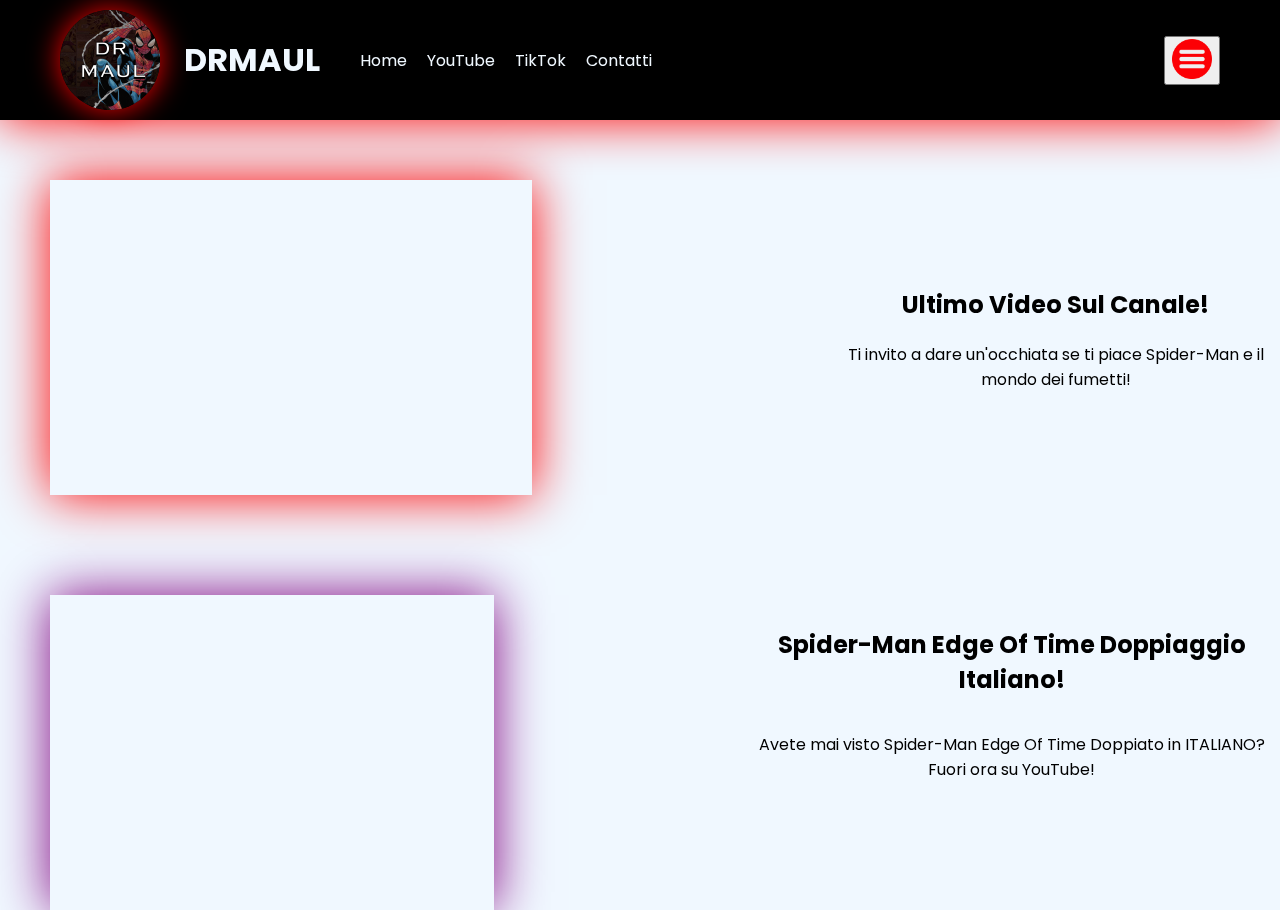
==== index.html @ 6705fc60 "Add files via upload" ====
<!DOCTYPE html>
<html lang="en">
<head>
    <meta charset="UTF-8">
    <meta name="viewport" content="width=device-width, initial-scale=1.0">
    <title>DrMaul | Official Website</title>
    <link rel="stylesheet" href="styles.css">
    <link rel="preconnect" href="https://fonts.googleapis.com">
    <link rel="preconnect" href="https://fonts.gstatic.com" crossorigin>
    <link href="https://fonts.googleapis.com/css2?family=Poppins:ital,wght@0,100;0,200;0,300;0,400;0,500;0,600;0,700;0,800;0,900;1,100;1,200;1,300;1,400;1,500;1,600;1,700;1,800;1,900&display=swap" rel="stylesheet">    
</head>
<body>
    <nav id="navbar">
    <div id="logo"><img src="logo.jpg" alt="logo DrMaul" class="imglogo" width="100px">
        <h1 class="">DRMAUL</h1>
    </div>
        <ul id="navlist">
           <a href="index.html" class=""><li>Home</li></button></a>
           <a href="https://youtube.com/@drmaul78" class=""><li>YouTube</li></a>
           <a href="https://www.tiktok.com/@drmaul_" class=""><li>TikTok</li></a>
           <a href="index.html" class=""><li>Contatti</li></a>
        </ul>
        <button id="hamburger"><img src="hamburger(1).png" alt="hamburger tasto" id="hamburger" width="40px"></button>
    </nav>
    <main id="home">
        <div id="video">
            <iframe width="560" height="315" src="https://www.youtube.com/embed/m1syGaXOxhk" id="videoyt" 
            title="YouTube video player" frameborder="0" 
            allow="accelerometer; autoplay; clipboard-write; encrypted-media; gyroscope; picture-in-picture; web-share" 
            allowfullscreen>
            </iframe>
            <div id="video-text-container">
                <h2 id="videotext">Ultimo Video Sul Canale!</h2>
                <p class="p">Ti invito a dare un'occhiata se ti piace Spider-Man e il mondo dei fumetti!</p>
            </div>
        </div>
        <div id="home2">
            <iframe width="560" height="315" src="https://www.youtube.com/embed/AKhAUKq06dc" id="videoyt2" 
            title="YouTube video player" frameborder="0" 
            allow="accelerometer; autoplay; clipboard-write; encrypted-media; gyroscope; picture-in-picture; web-share" 
            allowfullscreen>
            </iframe> <!-- ✅ CHIUSO CORRETTAMENTE -->
        
            <div id="video-text-container2">
                <h2 id="videotext2">Spider-Man Edge Of Time Doppiaggio Italiano!</h2>
                <p class="p2">Avete mai visto Spider-Man Edge Of Time Doppiato in ITALIANO? Fuori ora su YouTube!</p>
            </div>
        </div>
    </main>
</body>
</html>
---- styles.css ----
body {
    margin: 0px 0px;
    font-family: Poppins, sans-serif;
    background-color: aliceblue;
}
#navlist {
    list-style: none;
    display: flex;
    gap: 20px;

}
#navbar {
    display: flex;
    align-items: center;
    padding: 10px 60px;
    background-color: rgb(0, 0, 0); 
    color: aliceblue;   
    box-shadow: 0 0 50px red;
    position: fixed;
    right: 0;
    left: 0;
    top: 0;
}

#hamburger {
    margin-left: auto;

}
#logo {
    display: flex;
    align-items: center;
    gap: 24px;
}
.imglogo {
    border-radius: 50px;
    box-shadow: 0 0 30px red;
}
#video {
    display: flex;
    margin-top: 100px;
    margin-left: 50px;
    align-items: center;
}
#videotext {
    margin-left: 150px;
}
#videoyt {
    box-shadow: 0 0 50px red;
}

#videotext, .p {
    display: flex;
    flex-direction: column;
    margin-left: 300px;
    text-align: center;
    align-items: center;
}

#home {
    margin-top: 180px;
}

a {
    text-decoration: none;
    color: aliceblue;
    transition: transform 0.3s ease-in-out;
}

a:hover {
    transform: scale(1.05);
    color: red;
    box-shadow: 0 0 50px white;
}

#videoyt2 {
    display: flex;
    margin-top: 100px;
    margin-left: 50px;
    align-items: center;
    text-align: center;
}
#home2 {
    display: flex;
    align-items: center;
    text-align: center;
    margin-left: auto;
}
#video-text-container2 {
    display: flex;
    flex-direction: column;
    text-align: center;
    align-items: center;
    margin-left: 250px;
}

#videoyt2 {
    box-shadow: 0 0 50px purple;
}
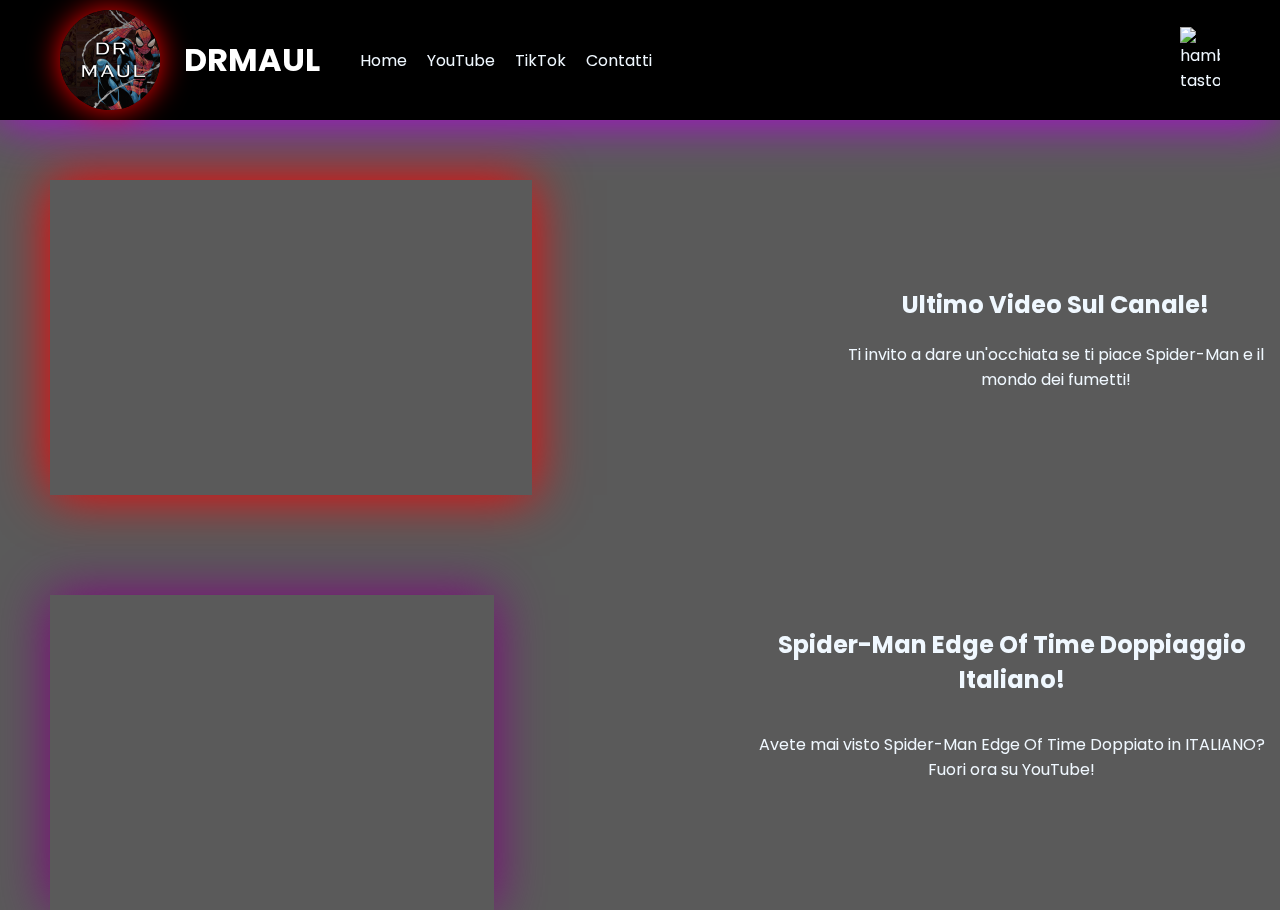
==== commit be4bfeac: "Add files via upload" ====
--- a/index.html
+++ b/index.html
@@ -7,20 +7,21 @@
     <link rel="stylesheet" href="styles.css">
     <link rel="preconnect" href="https://fonts.googleapis.com">
     <link rel="preconnect" href="https://fonts.gstatic.com" crossorigin>
-    <link href="https://fonts.googleapis.com/css2?family=Poppins:ital,wght@0,100;0,200;0,300;0,400;0,500;0,600;0,700;0,800;0,900;1,100;1,200;1,300;1,400;1,500;1,600;1,700;1,800;1,900&display=swap" rel="stylesheet">    
+    <link href="https://fonts.googleapis.com/css2?family=Poppins:ital,wght@0,100;0,200;0,300;0,400;0,500;0,600;0,700;0,800;0,900;1,100;1,200;1,300;1,400;1,500;1,600;1,700;1,800;1,900&display=swap" rel="stylesheet">
+    <link rel="stylesheet" href="media.css">    
 </head>
 <body>
     <nav id="navbar">
     <div id="logo"><img src="logo.jpg" alt="logo DrMaul" class="imglogo" width="100px">
-        <h1 class="">DRMAUL</h1>
+        <h1 class="name">DRMAUL</h1>
     </div>
         <ul id="navlist">
            <a href="index.html" class=""><li>Home</li></button></a>
            <a href="https://youtube.com/@drmaul78" class=""><li>YouTube</li></a>
            <a href="https://www.tiktok.com/@drmaul_" class=""><li>TikTok</li></a>
-           <a href="index.html" class=""><li>Contatti</li></a>
+           <a href="contatti.html" class=""><li>Contatti</li></a>
         </ul>
-        <button id="hamburger"><img src="hamburger(1).png" alt="hamburger tasto" id="hamburger" width="40px"></button>
+       <img src="hamburger(2).png" alt="hamburger tasto" id="hamburger" width="40px">
     </nav>
     <main id="home">
         <div id="video">
--- a/styles.css
+++ b/styles.css
@@ -1,7 +1,8 @@
 body {
     margin: 0px 0px;
     font-family: Poppins, sans-serif;
-    background-color: aliceblue;
+    background-color: rgba(43, 43, 43, 0.781);
+    color: aliceblue;
 }
 #navlist {
     list-style: none;
@@ -15,11 +16,15 @@
     padding: 10px 60px;
     background-color: rgb(0, 0, 0); 
     color: aliceblue;   
-    box-shadow: 0 0 50px red;
+    box-shadow: 0 0 50px rgb(181, 0, 226);
     position: fixed;
     right: 0;
     left: 0;
     top: 0;
+}
+
+.name {
+    color:rgb(255, 255, 255);
 }
 
 #hamburger {
@@ -33,7 +38,7 @@
 }
 .imglogo {
     border-radius: 50px;
-    box-shadow: 0 0 30px red;
+    box-shadow: 0 0 30px rgb(255, 0, 0);
 }
 #video {
     display: flex;
@@ -68,8 +73,8 @@
 
 a:hover {
     transform: scale(1.05);
-    color: red;
-    box-shadow: 0 0 50px white;
+    color: rgb(195, 0, 255);
+
 }
 
 #videoyt2 {
@@ -96,3 +101,4 @@
 #videoyt2 {
     box-shadow: 0 0 50px purple;
 }
+
--- a/media.css
+++ b/media.css
@@ -0,0 +1,65 @@
+@media (max-width: 600px) {
+    #navlist {
+        display: none;
+    }
+
+    #logo {
+        margin-right: auto;
+    }
+
+    #navbar {
+        padding: 6px 6px;
+    }
+
+    .imglogo {
+        width: 50px;
+    }
+    #hamburger {
+        margin-right: 12px;
+    }
+    #home, #video {
+        display: flex;
+        flex-direction: column;
+        align-items: center;
+    }
+
+    #video iframe {
+        width: 100%;
+        height: auto;
+        aspect-ratio: 16 / 9;
+        margin-top: -100px;
+        margin-left: -50px;
+    }
+    #videotext, .p, iframe {
+        display: flex;
+        text-align: center;
+        flex-direction: column;
+        margin-left: -10px;
+        align-items: center;
+        margin-top: 24px;
+        width: 90%;
+    }
+    #videoyt2, #home2, #video-text-container2, #videoyt2 {
+        all: unset;
+    }
+    #home {
+        display: flex;
+        align-items: center;
+        text-align: center;
+    }
+    #videoyt2 {
+        width: 360px;
+        height: auto;
+        aspect-ratio: 16 / 9;
+        margin-top: 24px;
+        box-shadow: 0 0 50px purple;
+    }
+    body {
+        background-color: darkgray;
+    }
+
+    .p2 {
+        margin: 12px;
+        padding: 10;
+    }
+}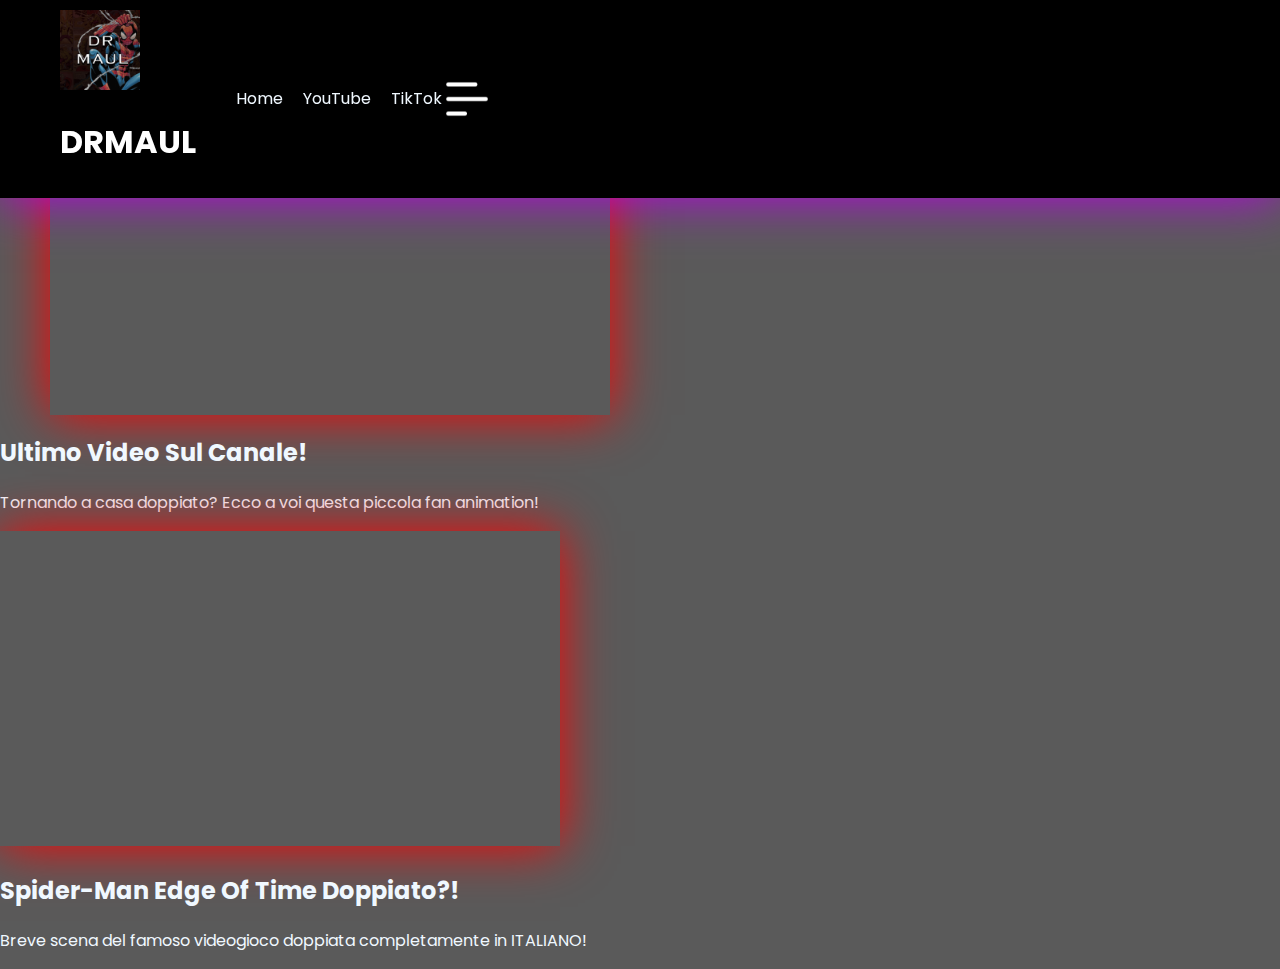
==== commit c96e8cd6: "Add files via upload" ====
--- a/index.html
+++ b/index.html
@@ -5,48 +5,49 @@
     <meta name="viewport" content="width=device-width, initial-scale=1.0">
     <title>DrMaul | Official Website</title>
     <link rel="stylesheet" href="styles.css">
+    <link rel="stylesheet" href="styles.css">
     <link rel="preconnect" href="https://fonts.googleapis.com">
     <link rel="preconnect" href="https://fonts.gstatic.com" crossorigin>
     <link href="https://fonts.googleapis.com/css2?family=Poppins:ital,wght@0,100;0,200;0,300;0,400;0,500;0,600;0,700;0,800;0,900;1,100;1,200;1,300;1,400;1,500;1,600;1,700;1,800;1,900&display=swap" rel="stylesheet">
-    <link rel="stylesheet" href="media.css">    
 </head>
 <body>
     <nav id="navbar">
-    <div id="logo"><img src="logo.jpg" alt="logo DrMaul" class="imglogo" width="100px">
-        <h1 class="name">DRMAUL</h1>
-    </div>
+        <div class="logo">
+            <img src="logo.jpg" width="80px">
+            <h1 class="name">DRMAUL</h1>
+        </div>
         <ul id="navlist">
-           <a href="index.html" class=""><li>Home</li></button></a>
-           <a href="https://youtube.com/@drmaul78" class=""><li>YouTube</li></a>
-           <a href="https://www.tiktok.com/@drmaul_" class=""><li>TikTok</li></a>
-           <a href="contatti.html" class=""><li>Contatti</li></a>
+            <li><a href="index.html">Home</a></li>
+            <li><a href="youtube.com/@drmaul78">YouTube</a></li>
+            <li><a href="tiktok.com/_drmaul">TikTok</a></li>
         </ul>
-       <img src="hamburger(2).png" alt="hamburger tasto" id="hamburger" width="40px">
+        <img src="hamburger(2).png" class="hamburger" width="50px">
     </nav>
-    <main id="home">
+    <main id="container">
         <div id="video">
             <iframe width="560" height="315" src="https://www.youtube.com/embed/m1syGaXOxhk" id="videoyt" 
             title="YouTube video player" frameborder="0" 
             allow="accelerometer; autoplay; clipboard-write; encrypted-media; gyroscope; picture-in-picture; web-share" 
             allowfullscreen>
             </iframe>
-            <div id="video-text-container">
-                <h2 id="videotext">Ultimo Video Sul Canale!</h2>
-                <p class="p">Ti invito a dare un'occhiata se ti piace Spider-Man e il mondo dei fumetti!</p>
-            </div>
         </div>
-        <div id="home2">
-            <iframe width="560" height="315" src="https://www.youtube.com/embed/AKhAUKq06dc" id="videoyt2" 
-            title="YouTube video player" frameborder="0" 
-            allow="accelerometer; autoplay; clipboard-write; encrypted-media; gyroscope; picture-in-picture; web-share" 
-            allowfullscreen>
-            </iframe> <!-- ✅ CHIUSO CORRETTAMENTE -->
-        
-            <div id="video-text-container2">
-                <h2 id="videotext2">Spider-Man Edge Of Time Doppiaggio Italiano!</h2>
-                <p class="p2">Avete mai visto Spider-Man Edge Of Time Doppiato in ITALIANO? Fuori ora su YouTube!</p>
-            </div>
-        </div>
+       <div class="text">
+        <h2>Ultimo Video Sul Canale!</h2>
+        <p>Tornando a casa doppiato? Ecco a voi questa piccola fan animation!</p>
+       </div> 
+
+       <div id="video2">
+        <iframe width="560" height="315" src="https://www.youtube.com/embed/AKhAUKq06dc" id="videoyt" 
+        title="YouTube video player" frameborder="0" 
+        allow="accelerometer; autoplay; clipboard-write; encrypted-media; gyroscope; picture-in-picture; web-share" 
+        allowfullscreen>
+        </iframe>
+    </div>
+   <div class="text2">
+    <h2>Spider-Man Edge Of Time Doppiato?!</h2>
+    <p>Breve scena del famoso videogioco doppiata completamente in ITALIANO!</p>
+   </div> 
     </main>
+    
 </body>
 </html>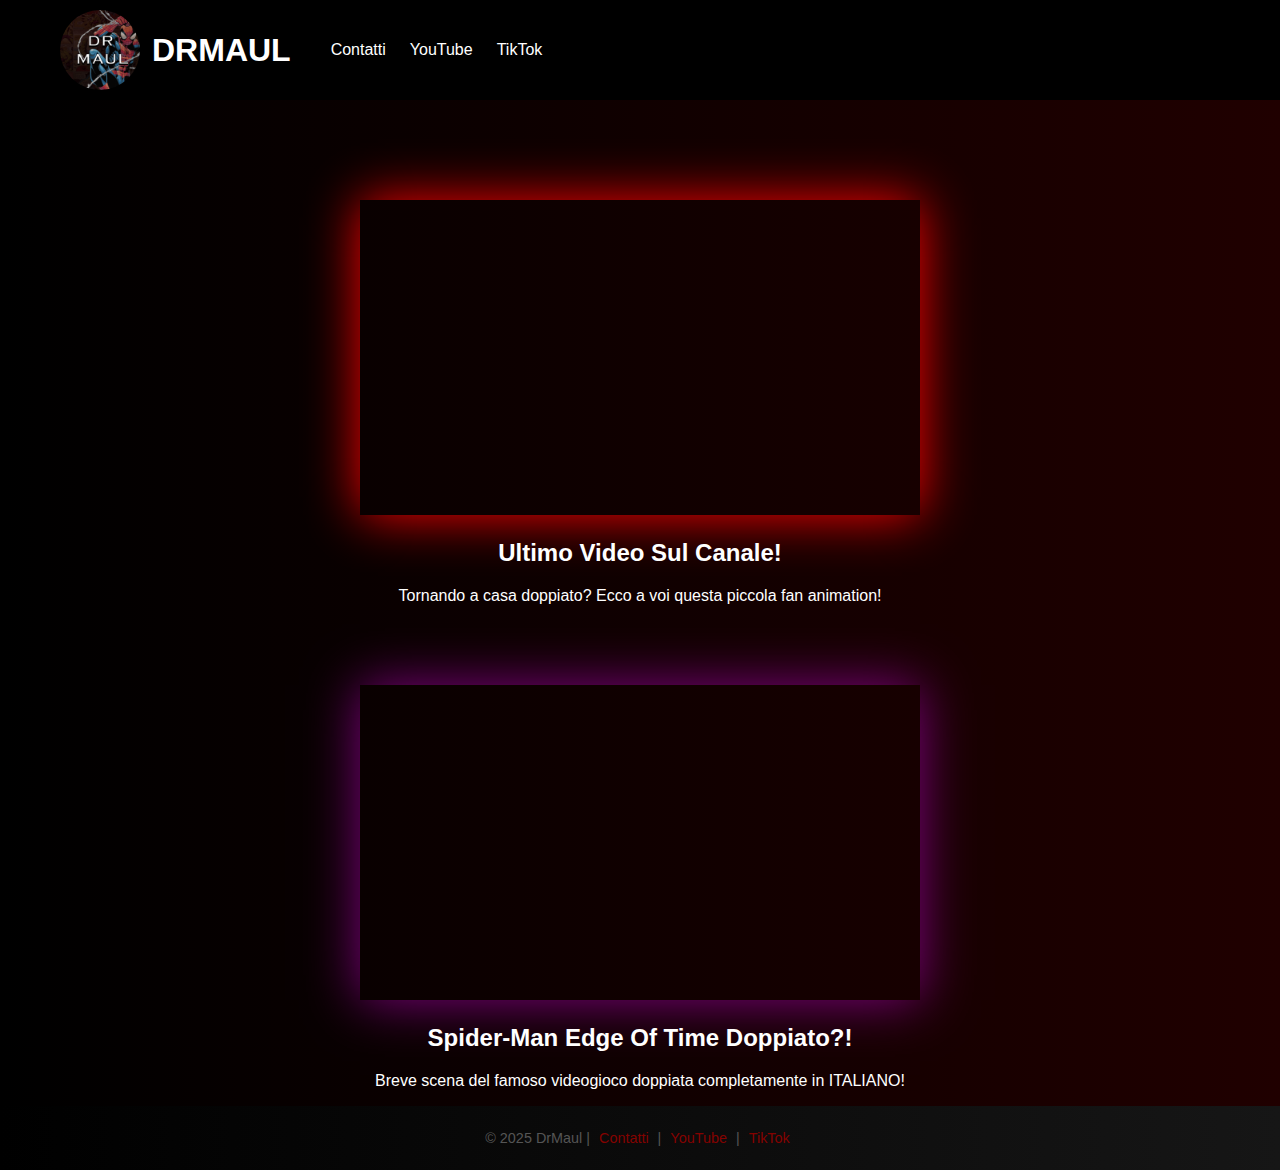
==== commit fe58d5e2: "Add files via upload" ====
--- a/index.html
+++ b/index.html
@@ -5,24 +5,30 @@
     <meta name="viewport" content="width=device-width, initial-scale=1.0">
     <title>DrMaul | Official Website</title>
     <link rel="stylesheet" href="styles.css">
-    <link rel="stylesheet" href="styles.css">
     <link rel="preconnect" href="https://fonts.googleapis.com">
     <link rel="preconnect" href="https://fonts.gstatic.com" crossorigin>
     <link href="https://fonts.googleapis.com/css2?family=Poppins:ital,wght@0,100;0,200;0,300;0,400;0,500;0,600;0,700;0,800;0,900;1,100;1,200;1,300;1,400;1,500;1,600;1,700;1,800;1,900&display=swap" rel="stylesheet">
+    <link rel="stylesheet" href="media.css">
 </head>
 <body>
+    <!-- Barra Navigazione -->
     <nav id="navbar">
         <div class="logo">
             <img src="logo.jpg" width="80px">
             <h1 class="name">DRMAUL</h1>
         </div>
         <ul id="navlist">
-            <li><a href="index.html">Home</a></li>
+            <li><a href="contatti.html">Contatti</a></li>
             <li><a href="youtube.com/@drmaul78">YouTube</a></li>
             <li><a href="tiktok.com/_drmaul">TikTok</a></li>
         </ul>
-        <img src="hamburger(2).png" class="hamburger" width="50px">
+        <div class="hamburger">
+            <img src="hamburger(2).png" width="40px" alt="Menu" id="hamburger-icon">
+        </div>
     </nav>
+   <!-- Fine Barra -->
+
+    <!-- Video 1 -->
     <main id="container">
         <div id="video">
             <iframe width="560" height="315" src="https://www.youtube.com/embed/m1syGaXOxhk" id="videoyt" 
@@ -35,7 +41,7 @@
         <h2>Ultimo Video Sul Canale!</h2>
         <p>Tornando a casa doppiato? Ecco a voi questa piccola fan animation!</p>
        </div> 
-
+       <!-- Video 2 -->
        <div id="video2">
         <iframe width="560" height="315" src="https://www.youtube.com/embed/AKhAUKq06dc" id="videoyt" 
         title="YouTube video player" frameborder="0" 
@@ -48,6 +54,13 @@
     <p>Breve scena del famoso videogioco doppiata completamente in ITALIANO!</p>
    </div> 
     </main>
-    
+    <!-- Footer -->
+    <footer id="footer">
+        <p>&copy; 2025 DrMaul | <a href="contatti.html">Contatti</a> | 
+            <a href="https://www.youtube.com/@drmaul78" target="_blank">YouTube</a> | 
+            <a href="https://www.tiktok.com/@_drmaul" target="_blank">TikTok</a>
+        </p>
+    </footer>
+
 </body>
 </html>--- a/styles.css
+++ b/styles.css
@@ -1,104 +1,83 @@
 body {
-    margin: 0px 0px;
-    font-family: Poppins, sans-serif;
-    background-color: rgba(43, 43, 43, 0.781);
-    color: aliceblue;
+    font-family: Lato, sans-serif;
+    color: white;
+    margin: 0 0;
+    background: linear-gradient(to right, black, rgb(32, 0, 0));
+    
 }
-#navlist {
-    list-style: none;
-    display: flex;
-    gap: 20px;
-
-}
+/* Barra Navigazione */
 #navbar {
     display: flex;
     align-items: center;
+    text-align: center;
+    background-color: black;
     padding: 10px 60px;
-    background-color: rgb(0, 0, 0); 
-    color: aliceblue;   
-    box-shadow: 0 0 50px rgb(181, 0, 226);
     position: fixed;
-    right: 0;
+    top: 0;
     left: 0;
-    top: 0;
-}
-
-.name {
-    color:rgb(255, 255, 255);
-}
-
-#hamburger {
-    margin-left: auto;
+    width: 100%;
 
 }
-#logo {
+#navlist {
+    text-decoration: none;
+    list-style: none;
+    display: flex;
+    gap: 24px;
+
+}
+#navlist a {
+    text-decoration: none;
+    color: white;
+}
+#navbar img {
+    border-radius: 50px;
+}
+.logo {
     display: flex;
     align-items: center;
-    gap: 24px;
+    gap: 12px;
 }
-.imglogo {
-    border-radius: 50px;
-    box-shadow: 0 0 30px rgb(255, 0, 0);
+ /* Fine Barra */
+#video {
+ text-align: center;
+ margin-top: 200px;
 }
-#video {
-    display: flex;
-    margin-top: 100px;
-    margin-left: 50px;
-    align-items: center;
-}
-#videotext {
-    margin-left: 150px;
-}
-#videoyt {
-    box-shadow: 0 0 50px red;
-}
-
-#videotext, .p {
-    display: flex;
-    flex-direction: column;
-    margin-left: 300px;
-    text-align: center;
-    align-items: center;
-}
-
-#home {
-    margin-top: 180px;
-}
-
-a {
-    text-decoration: none;
-    color: aliceblue;
-    transition: transform 0.3s ease-in-out;
-}
-
-a:hover {
-    transform: scale(1.05);
-    color: rgb(195, 0, 255);
-
-}
-
-#videoyt2 {
-    display: flex;
-    margin-top: 100px;
-    margin-left: 50px;
-    align-items: center;
+.text {
     text-align: center;
 }
-#home2 {
-    display: flex;
-    align-items: center;
+#video iframe{
+    box-shadow: 0 0 50px rgb(255, 0, 0);
+}
+#video2 {
     text-align: center;
-    margin-left: auto;
-}
-#video-text-container2 {
-    display: flex;
-    flex-direction: column;
-    text-align: center;
-    align-items: center;
-    margin-left: 250px;
-}
-
-#videoyt2 {
+    margin-top: 80px;
+   }
+   .text2 {
+       text-align: center;
+   }
+#video2 iframe {
     box-shadow: 0 0 50px purple;
 }
 
+.hamburger {
+    width: 20px;
+    margin-left: auto;
+}
+#footer {
+    background: linear-gradient(to right, black, rgb(22, 22, 22));
+    color: #555555;
+    text-align: center;
+    padding: 10px 5px;
+    font-size: 0.9rem;
+}
+
+#footer a {
+    color: #840200;
+    text-decoration: none;
+    margin: 0 5px;
+    transition: color 0.3s;
+}
+
+#footer a:hover {
+    color: #ffffff;
+}
--- a/media.css
+++ b/media.css
@@ -0,0 +1,32 @@
+@media (max-width: 768px) {
+    #navbar {
+        padding: 10px 30px; 
+    }
+
+    #navlist {
+        flex-direction: column; 
+        gap: 12px;
+        display: none;
+    }
+
+    .hamburger {
+        position: absolute;
+        right: 100px; 
+        top: 50%; 
+        transform: translateY(-50%); 
+
+    }
+
+    #video iframe, #video2 iframe {
+        width: 80%; 
+        height: 200px; 
+    }
+
+    .logo {
+        gap: 8px;
+    }
+
+    .text, .text2 {
+        padding: 0 15px; 
+    }
+}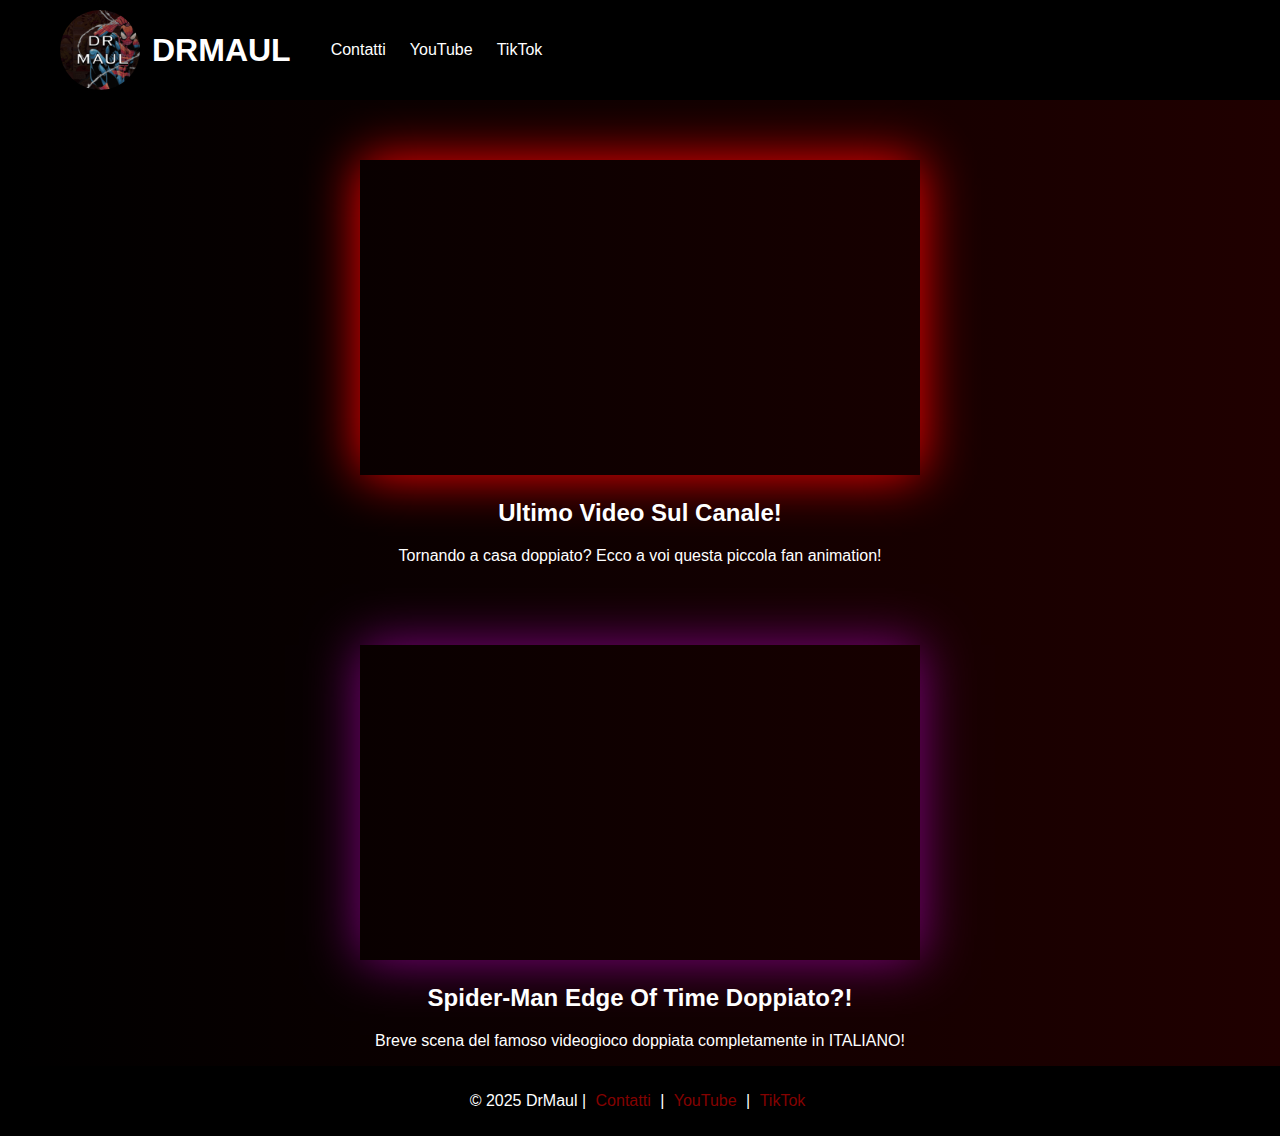
==== commit 1e5a73ce: "Add files via upload" ====
--- a/index.html
+++ b/index.html
@@ -4,6 +4,7 @@
     <meta charset="UTF-8">
     <meta name="viewport" content="width=device-width, initial-scale=1.0">
     <title>DrMaul | Official Website</title>
+    <link rel="icon" type="image/jpeg" href="logo.jpg">
     <link rel="stylesheet" href="styles.css">
     <link rel="preconnect" href="https://fonts.googleapis.com">
     <link rel="preconnect" href="https://fonts.gstatic.com" crossorigin>
@@ -20,7 +21,7 @@
         <ul id="navlist">
             <li><a href="contatti.html">Contatti</a></li>
             <li><a href="youtube.com/@drmaul78">YouTube</a></li>
-            <li><a href="tiktok.com/_drmaul">TikTok</a></li>
+            <li><a href="https://www.tiktok.com/@drmaul_">TikTok</a></li>
         </ul>
         <div class="hamburger">
             <img src="hamburger(2).png" width="40px" alt="Menu" id="hamburger-icon">
@@ -58,9 +59,26 @@
     <footer id="footer">
         <p>&copy; 2025 DrMaul | <a href="contatti.html">Contatti</a> | 
             <a href="https://www.youtube.com/@drmaul78" target="_blank">YouTube</a> | 
-            <a href="https://www.tiktok.com/@_drmaul" target="_blank">TikTok</a>
+            <a href="https://www.tiktok.com/@drmaul_" target="_blank">TikTok</a>
         </p>
     </footer>
 
+    <!-- Toggle Menu -->
+        <!-- Toggle Sidebar -->
+       <div class="all">
+            <input type="checkbox" id="sidebar-toggle" class="sidebar-toggle">
+            <label for="sidebar-toggle" class="toggle-button">☰</label>
+
+            <!-- Sidebar -->
+            <div class="sidebar">
+                <h2>Altro</h2>
+                <ul>
+                    <li><a href="contatti.html">Contatti</a></li>
+                    <li><a href="https://www.youtube.com/@drmaul78" target="_blank">YouTube</a></li>
+                    <li><a href="https://www.tiktok.com/@drmaul_" target="_blank">TikTok</a></li>
+                </ul>
+            </div>
+        </div> 
+        </div> 
 </body>
 </html>--- a/styles.css
+++ b/styles.css
@@ -1,11 +1,15 @@
+/* --- Stili Generali --- */
 body {
     font-family: Lato, sans-serif;
     color: white;
-    margin: 0 0;
+    margin: 0;
     background: linear-gradient(to right, black, rgb(32, 0, 0));
-    
-}
-/* Barra Navigazione */
+    min-height: 100vh;
+    display: flex;
+    flex-direction: column;
+}
+
+/* --- Barra di Navigazione --- */
 #navbar {
     display: flex;
     align-items: center;
@@ -16,59 +20,78 @@
     top: 0;
     left: 0;
     width: 100%;
-
-}
+}
+
 #navlist {
     text-decoration: none;
     list-style: none;
     display: flex;
     gap: 24px;
-
-}
+}
+
 #navlist a {
     text-decoration: none;
     color: white;
-}
+    transition: color 0.3s;
+    user-select: none;
+}
+
+#navlist a:hover {
+    color: red;
+}
+
 #navbar img {
     border-radius: 50px;
 }
+
 .logo {
     display: flex;
     align-items: center;
     gap: 12px;
-}
- /* Fine Barra */
+    pointer-events: none;
+    user-select: none;
+}
+
+/* --- Sezione Video (Main 2) --- */
 #video {
- text-align: center;
- margin-top: 200px;
-}
+    text-align: center;
+    margin-top: 160px;
+}
+
 .text {
     text-align: center;
 }
-#video iframe{
-    box-shadow: 0 0 50px rgb(255, 0, 0);
-}
+
+#video iframe {
+    box-shadow: 0 0 50px rgb(255, 0, 0); /* Ombra rossa per l'iframe */
+}
+
 #video2 {
     text-align: center;
     margin-top: 80px;
-   }
-   .text2 {
-       text-align: center;
-   }
+}
+
+.text2 {
+    text-align: center;
+}
+
 #video2 iframe {
-    box-shadow: 0 0 50px purple;
-}
-
+    box-shadow: 0 0 50px purple; /* Ombra viola per l'iframe */
+}
+
+/* --- Hamburger Menu --- */
 .hamburger {
     width: 20px;
     margin-left: auto;
 }
-#footer {
-    background: linear-gradient(to right, black, rgb(22, 22, 22));
-    color: #555555;
-    text-align: center;
-    padding: 10px 5px;
-    font-size: 0.9rem;
+
+/* --- Footer --- */
+footer {
+    background-color: #000000;
+    color: white;
+    text-align: center;
+    padding: 10px;
+    margin-top: auto;
 }
 
 #footer a {
@@ -81,3 +104,97 @@
 #footer a:hover {
     color: #ffffff;
 }
+
+/* --- Toggle Sidebar --- */
+.sidebar-toggle {
+    display: none; /* Nasconde il checkbox */
+}
+
+.toggle-button {
+    font-size: 30px;
+    background-color: black;
+    color: white;
+    padding: 10px;
+    cursor: pointer;
+    position: fixed;
+    top: 15px;
+    right: 15px;
+    border-radius: 5px;
+    z-index: 1000;
+}
+
+/* --- Sidebar --- */
+.all {
+    display: none;
+}
+
+.sidebar {
+    width: 250px;
+    background: linear-gradient(to right, black, rgb(4, 0, 25));
+    color: white;
+    position: fixed;
+    top: 0;
+    right: -400px; /* Sidebar inizialmente nascosta */
+    height: 100vh;
+    transition: right 0.3s ease; /* Transizione fluida per il movimento della sidebar */
+    padding: 20px;
+    z-index: 999;
+    align-items: center;
+    text-align: center;
+}
+
+.sidebar h2 {
+    margin-bottom: 20px;
+    color: rgb(255, 255, 255); /* Colore del titolo della sidebar */
+}
+
+.sidebar ul {
+    list-style: none;
+    align-items: center;
+    text-align: center;
+    padding-left: 0px;
+    font-size: 20px;
+}
+
+.sidebar ul li {
+    margin: 10px 0;
+    margin-bottom: 50px;
+}
+
+.sidebar ul li a {
+    color: white;
+    text-decoration: none;
+    transition: color 0.3s;
+}
+
+.sidebar ul li a:hover {
+    color: #c40000; /* Colore al passaggio del mouse sui link */
+}
+
+/* --- Media Queries --- */
+@media (max-width: 900px) {
+    /* Modifica della dimensione del bottone per il menu mobile */
+    .toggle-button {
+        font-size: 25px;
+    }
+
+    /* Ridimensionamento della sidebar */
+    .sidebar {
+        width: 200px;
+    }
+
+    /* Nascondi il titolo della sidebar su schermi piccoli */
+    .sidebar h2 {
+        display: none;
+    }
+
+    /* Visualizzazione della sidebar in modalità mobile */
+    .all {
+        display: contents;
+    }
+
+    /* Quando il checkbox è selezionato, la sidebar si sposterà a destra */
+    .sidebar-toggle:checked + .toggle-button + .sidebar {
+        right: 0;
+    }
+}
--- a/media.css
+++ b/media.css
@@ -1,32 +1,111 @@
-@media (max-width: 768px) {
+@media (max-width: 900px) {
+
+    /* --- Stili Generali --- */
+    html, body {
+        margin: 0;
+        padding: 0;
+        height: 100%;
+        overflow-x: hidden; /* Evita scrolling orizzontale */
+    }
+
+    /* --- Navbar --- */
     #navbar {
         padding: 10px 30px; 
     }
 
     #navlist {
-        flex-direction: column; 
+        flex-direction: column; /* Disposizione verticale dei link */
         gap: 12px;
-        display: none;
-    }
-
-    .hamburger {
-        position: absolute;
-        right: 100px; 
-        top: 50%; 
-        transform: translateY(-50%); 
-
-    }
-
-    #video iframe, #video2 iframe {
-        width: 80%; 
-        height: 200px; 
+        display: none; /* Nasconde i link di navigazione su dispositivi mobili */
     }
 
     .logo {
         gap: 8px;
     }
 
+    /* --- Menu Hamburger --- */
+    .hamburger {
+        position: absolute;
+        right: 100px; 
+        top: 50%; 
+        transform: translateY(-50%); 
+    }
+
+    .toggle-button {
+        font-size: 25px;
+    }
+
+    /* --- Video Section --- */
+    #video iframe, #video2 iframe {
+        width: 80%; 
+        height: 200px; 
+    }
+
     .text, .text2 {
         padding: 0 15px; 
     }
-}+
+    /* --- Contact Form --- */
+    .contact-inputs {
+        width: 80vw;
+    }
+
+    .contact-right {
+        display: none; /* Nasconde il contenuto a destra su mobile */
+    }
+
+    /* --- Sidebar (Navigazione laterale) --- */
+    .all {
+        display: contents; /* Viene usato per mantenere il layout consistente */
+    }
+
+    .sidebar {
+        width: 250px;
+        background: linear-gradient(to right, black, rgb(4, 0, 25));
+        color: white;
+        position: fixed;
+        top: 0;
+        right: -400px; /* Sidebar inizialmente nascosta */
+        height: 100vh;
+        transition: right 0.3s ease; /* Transizione fluida */
+        padding: 20px;
+        z-index: 999;
+        align-items: center;
+        text-align: center;
+    }
+
+    .sidebar h2 {
+        display: none; /* Nasconde il titolo della sidebar */
+        margin-bottom: 20px;
+        color: rgb(255, 255, 255);
+    }
+
+    .sidebar ul {
+        list-style: none;
+        align-items: center;
+        text-align: center;
+        padding-left: 0px;
+        font-size: 20px;
+    }
+
+    .sidebar ul li {
+        margin: 10px 0;
+        margin-bottom: 50px;
+    }
+
+    .sidebar ul li a {
+        color: white;
+        text-decoration: none;
+        transition: color 0.3s;
+    }
+
+    .sidebar ul li a:hover {
+        color: #c40000; /* Cambia il colore al passaggio del mouse */
+    }
+
+    /* Quando il checkbox è selezionato, la sidebar si sposterà a destra */
+    .sidebar-toggle:checked + .toggle-button + .sidebar {
+        right: 0;
+    }
+
+}
